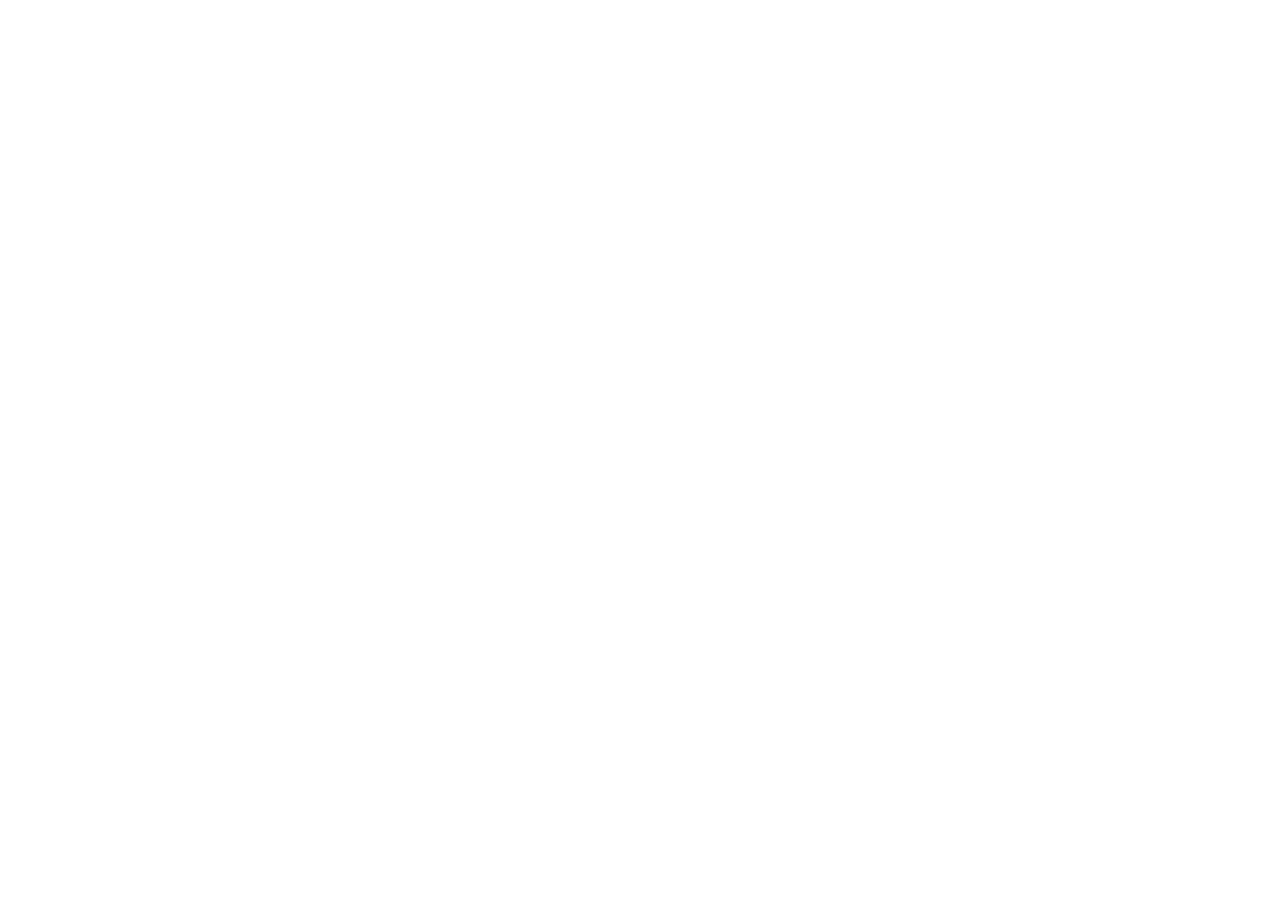
==== contact.html @ c086c019 "modified head and started the contact page" ====
<!DOCTYPE html>
<html lang="en">
<head>
    <meta charset="UTF-8">
    <meta name="viewport" content="width=device-width, initial-scale=1.0">
    <meta http-equiv="X-UA-Compatible" content="ie=edge">
    <title>Document</title>
</head>
<body>
    
</body>
</html>
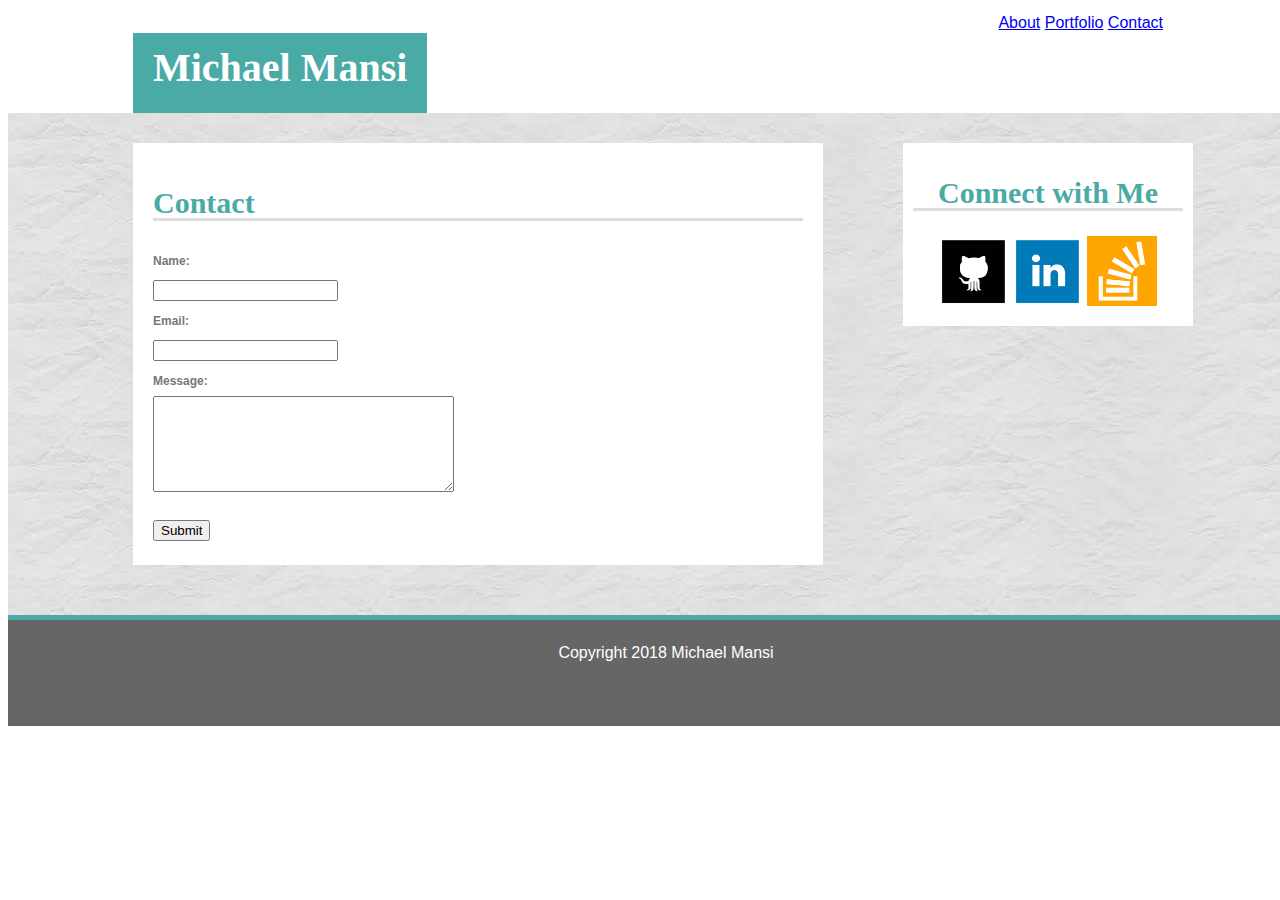
==== commit 2e1fbab0: "finished most just have to fix some things" ====
--- a/contact.html
+++ b/contact.html
@@ -4,9 +4,49 @@
     <meta charset="UTF-8">
     <meta name="viewport" content="width=device-width, initial-scale=1.0">
     <meta http-equiv="X-UA-Compatible" content="ie=edge">
-    <title>Document</title>
+    <link rel="stylesheet" type="text/css" href="assets/css/style.css">
+    <title>Michael Mansi Portfolio</title>
 </head>
 <body>
-    
+        <div class="header-container">
+                <header>Michael Mansi</header>
+        
+                <nav>
+                        <li><a href="index.html">About</a></li>
+                        <li><a href="portfolio.html">Portfolio</a></li>
+                        <li><a href="contact.html">Contact</a></li>
+                </nav>
+        
+        </div>
+
+        <section class="main-container">
+            <section id="contact">
+                <h2>Contact</h2>
+
+                <p>
+                    <strong>Name:</strong><br>
+                    <input type="text" name="Name">
+                    <br>
+                    <strong>Email:</strong><br>
+                    <input trype="text" name="Email">
+                    <br>
+                    <strong>Message:</strong><br>
+                    <textarea rows="6" cols="35"></textarea>
+                    <br>
+                </p>
+
+                <button>Submit</button>
+            </section>
+
+                <sidebar id="social-links">
+                        <h2>Connect with Me</h2>
+            
+                                <li><a href="https://github.com/mmansi18"><img class="icon" src="assets/images/github_square_black-128.png" alt="GitHub Profile" style="width: 70px;height:70px;"></a></li>
+                                <li><a href="https://www.linkedin.com/in/michael-mansi-b43a05157/"><img class="icon" src="assets/images/linkedin_square_color-128.png" alt="Linkedin Profile" style="width: 70px;height:70px;"></a></li>
+                                <li><a href="https://stackoverflow.com/users/9129004/mmansi18"><img class="icon" src="assets/images/stackoverflow.png" alt="StackO Overflow Profile" style="width: 70px;height:70px;"></a></li>
+                </sidebar>
+        </section>
+        <footer>Copyright 2018 Michael Mansi</footer>
+
 </body>
 </html>--- a/assets/css/style.css
+++ b/assets/css/style.css
@@ -0,0 +1,114 @@
+body{
+    font-family: 'Arial', 'Helvetica Neue', Helvetica, sans-serif;
+    color: #777777;
+    text-align: left;
+    width: 100%;
+    line-height:30px;
+    box-sizing: border-box;
+}
+
+header{
+    color: #ffffff;
+    font-family: 'Georgia', Times, Times New Roman, serif;
+    float: left;
+    background-color: #4aaaa5;
+    border-bottom: none;
+    height: 40px;
+    width: 400 px;
+    margin-bottom: none;
+    margin-left: 125px;
+    font-weight: bold;
+    font-size: 40px;
+    vertical-align: middle;
+    margin-top: 25px;
+    text-align: center;
+    padding: 20px;
+}
+
+li{
+    display: inline;
+}
+
+p {
+	text-align: left;
+	font-family: 'Arial';
+	font-size: 12px;
+	color: #777777;
+}
+
+h2{
+    font-family: Georgia, 'Times New Roman', Times, serif;
+    color: #4aaaa5;
+    font-size: 30px;
+    border-bottom: 3px solid #dddddd;
+}
+
+.project{
+    display: inline;
+}
+
+.project-title {
+	float: center;
+	position: relative;
+	width: auto;
+	height: 30px;
+	background-color: #4aaaa5;
+	color: #ffffff;
+    text-align: center
+}    
+
+nav{
+    width: 270px;
+    float: right;
+    text-align: right;
+    margin-right: 125px;
+}
+
+.main-container{
+    clear: both;
+    margin: 0 auto;
+    overflow: auto;
+    background-image: url("../images/subtle.jpg");
+    height: 100%;
+    width: 100%;
+    border-bottom: 5px solid #4aaaa5;
+}
+
+#main-bio, #project-portfolio, #contact{
+    height: auto;
+    padding: 20px;
+}
+ 
+#main-bio, #project-portfolio, #contact{
+    float:left;
+    text-align: left;
+    width: 650px;
+    height: auto;
+    margin-top: 30px;
+    margin-left:125px;
+    margin-bottom: 50px;
+    background-color:  #ffffff;
+}
+
+#social-links{
+    float: left;
+    padding: 10px;
+    margin-top: 30px;
+    width: 270px;
+    text-align: center;
+    margin-left: 80px;
+    background-color: #ffffff;
+}
+
+footer{
+    clear: both;
+    margin: 0 auto;
+    vertical-align: middle;
+    padding: 18px;
+    height: 70px;
+    background-color: #666666;
+    width: 100%;
+    border-bottom: none;
+    color: #ffffff;
+    text-align: center;
+}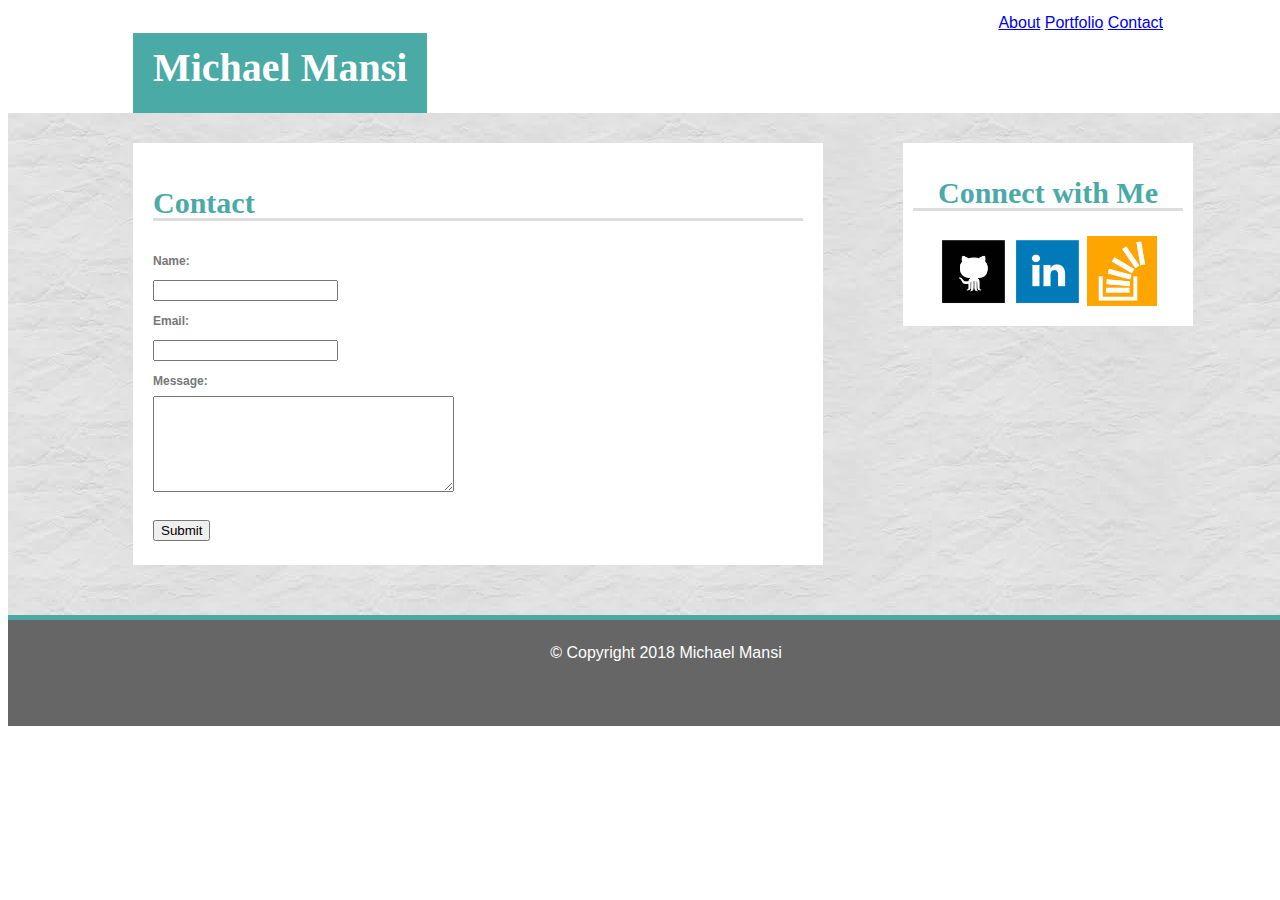
==== commit 7c1deabb: "fixed about and header links" ====
--- a/contact.html
+++ b/contact.html
@@ -46,7 +46,7 @@
                                 <li><a href="https://stackoverflow.com/users/9129004/mmansi18"><img class="icon" src="assets/images/stackoverflow.png" alt="StackO Overflow Profile" style="width: 70px;height:70px;"></a></li>
                 </sidebar>
         </section>
-        <footer>Copyright 2018 Michael Mansi</footer>
+        <footer> &#169; Copyright 2018 Michael Mansi</footer>
 
 </body>
-</html>+</html> --- a/assets/css/style.css
+++ b/assets/css/style.css
@@ -43,6 +43,11 @@
     border-bottom: 3px solid #dddddd;
 }
 
+#bio-image{
+    float: left;
+    padding: 10px;
+}
+
 .project{
     display: inline;
 }
@@ -62,6 +67,8 @@
     float: right;
     text-align: right;
     margin-right: 125px;
+    font-family: 'Arial', 'Helvetica Neue', Helvetica, sans-serif;
+    color: #777777
 }
 
 .main-container{
